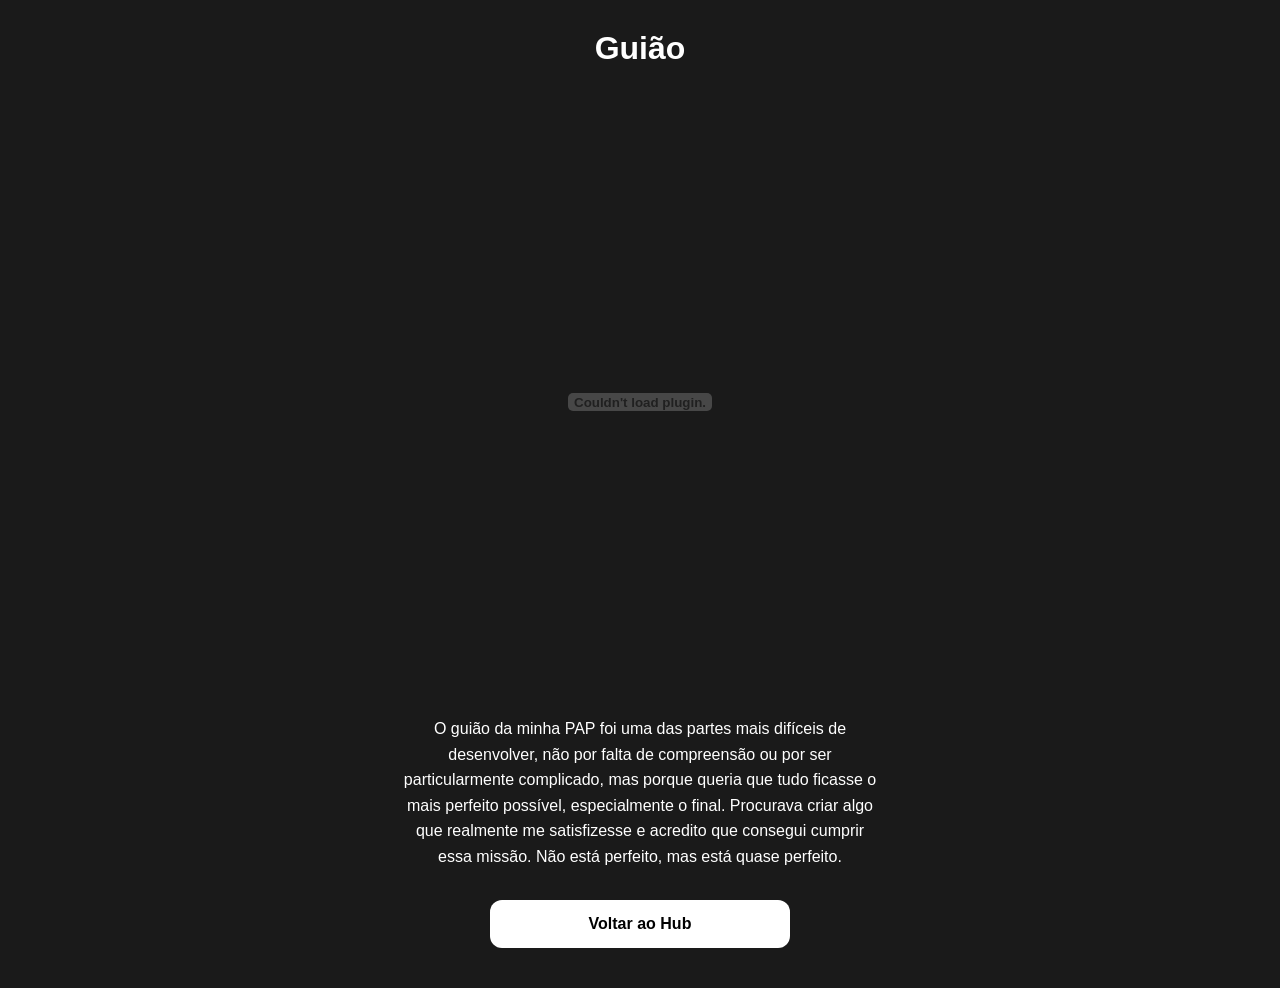
==== guiao.html @ bd9c7005 "Add files via upload" ====
<!DOCTYPE html>
<html lang="pt">
<head>
 <meta charset="UTF-8">
 <meta name="viewport" content="width=device-width, initial-scale=1.0">
 <title>A minha PAP - My Creative Hub</title>
 <link rel="stylesheet" href="style.css">
 <link rel="manifest" href="manifest.json">
</head>
<body>
   
    <video autoplay loop muted plays-inline class="back-video">
                <source src="assets/videos/video3.mp4" type="video/mp4">
        </video>
        
 <header>
 
     <h1>Guião</h1>
 
     <p class="bio"></p>
 
</header>
 
    <main class="links-container">
 
<div class="pap-content">
 
            <embed 
                src="assets/docs/guiao.pdf"
                type="application/pdf"
                width="100%" 
                height="600px">
 
            <p class="pap-text">
 
                O guião da minha PAP foi uma das partes mais difíceis de desenvolver, não por falta de compreensão ou por ser particularmente complicado, mas porque queria que tudo ficasse o mais perfeito possível, especialmente o final. Procurava criar algo que realmente me satisfizesse e acredito que consegui cumprir essa missão. Não está perfeito, mas está quase perfeito.
            </p>
 </div>

 <a href="index.html" class="btn">Voltar ao Hub</a>
 </main>
</body>
</html>
---- style.css ----
* {
    box-sizing: border-box;
    margin: 0;
    padding: 0;
}

body {
    font-family: 'Segoe UI', sans-serif;
    background-color: #1a1a1a;
    color: white;
}

/* --- Ecrã Inicial --- */

.home-bg {
    background: linear-gradient(rgba(0,0,0,0.7), rgba(0,0,0,0.7));
    background-size: cover;
    background-position: center;
    min-height: 100vh;

    display: flex;
    flex-direction: column;
}

/* Vídeo de fundo */
.back-video {
    position: fixed;
    right: 0;
    bottom: 0;
    min-width: 100%;
    min-height: 100%;
    object-fit: cover;
    z-index: -1;
}

/* Menu */
.menu-container {
    position: relative;
    z-index: 1000;
    padding: 20px;
}

/* Botão hamburguer */
.hamburger {
    position: relative;
    z-index: 2000;

    font-size: 30px;
    cursor: pointer;
    color: white;
    text-shadow: 2px 2px 4px rgba(0,0,0,0.8);
}

/* Escondido */
.hidden {
    display: none;
}

/* Menu dropdown */
#nav-menu {
    position: fixed;
    top: 0;
    left: 0;
    width: 100%;

    padding: 80px 20px 40px;

    background: linear-gradient(
        to bottom,
        rgba(0,0,0,0.95),
        rgba(0,0,0,0.7),
        rgba(0,0,0,0)
    );

    z-index: 1500;
    text-align: left;
}

/* Links do menu */
#nav-menu a {
    display: block;
    color: white;
    padding: 15px;
    text-decoration: none;
    font-weight: bold;
    font-size: 20px;
}

#nav-menu a:hover {
    color: #ccc;
}

/* Centro da página */
.hero-content {
    flex: 1;

    display: flex;
    justify-content: center;
    align-items: center;
}

/* Logo */
.main-logo {
    width: 400px;
    max-width: 80%;
    border-radius: 10px;
}

/* --- Página PAP --- */

header {
    text-align: center;
    padding: 30px 20px 10px 20px;
}

header .bio {
    color: rgba(255,255,255,0.7);
    font-size: 14px;
    margin-top: 5px;
}

.links-container {
    display: flex;
    flex-direction: column;
    align-items: center;
    padding: 20px;
}

.pap-content {
    text-align: center;
    max-width: 600px;
}

.pap-image {
    width: 90%;
    max-width: 300px;
    display: block;
    margin: 0 auto 20px auto;
    border-radius: 15%;
}

.pap-text {
    font-size: 16px;
    line-height: 1.6;
    max-width: 500px;
    margin: 0 auto;
    padding: 10px;
    text-align: center;
}

/* Botão */
.btn {
    display: block;
    width: 80%;
    max-width: 300px;
    background: white;
    color: black;
    text-align: center;
    padding: 15px;
    margin: 20px auto;
    border-radius: 12px;
    text-decoration: none;
    font-weight: bold;
}

/* Footer */
footer {
    text-align: center;
    color: rgba(255,255,255,0.7);
    font-size: 10px;
    padding: 10px;
    margin-top: auto;
    z-index: 2;
}
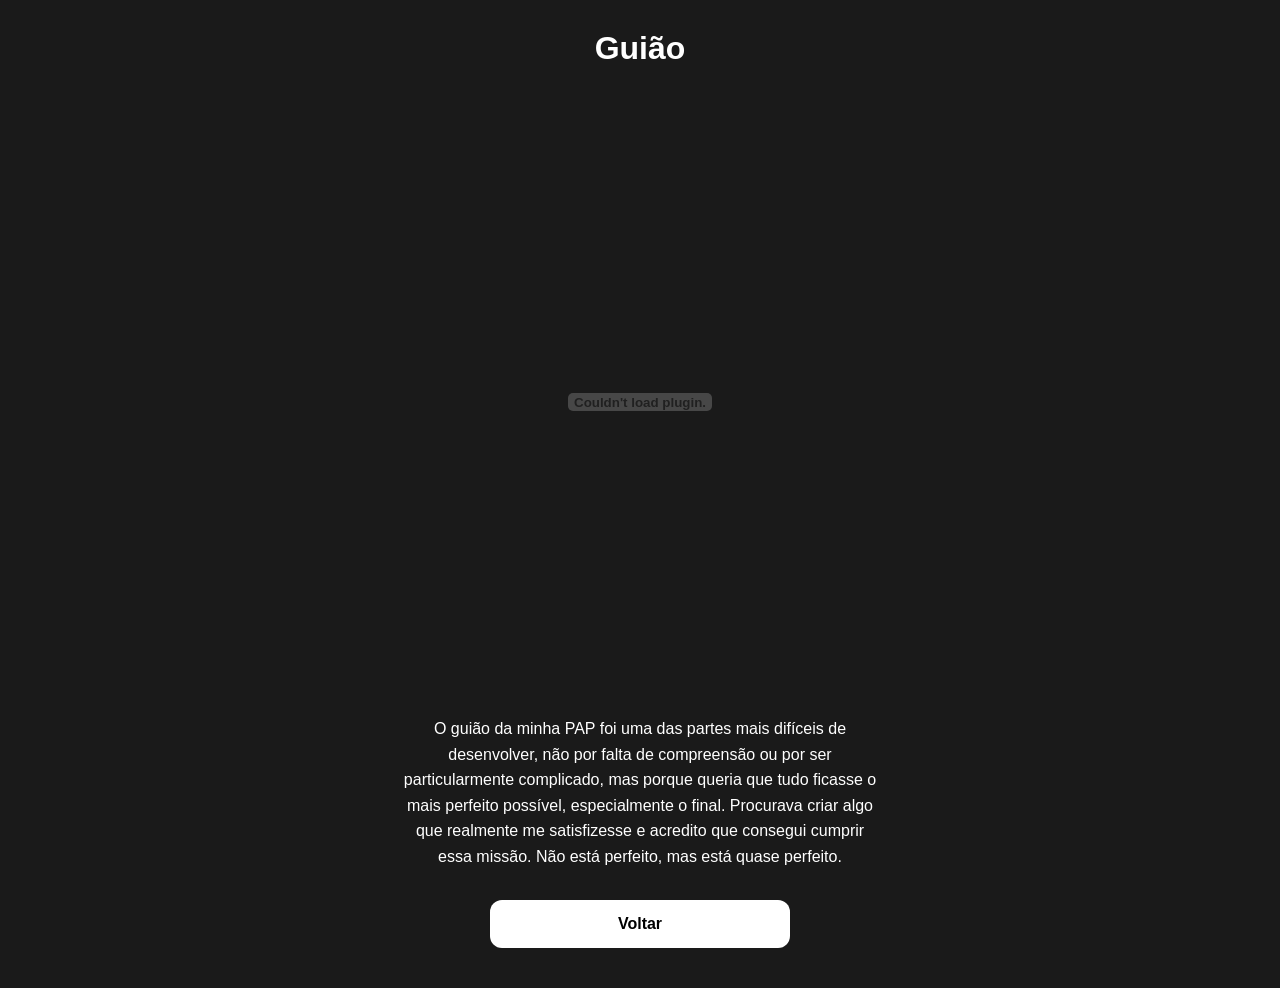
==== commit c72f4a0d: "Update guiao.html" ====
--- a/guiao.html
+++ b/guiao.html
@@ -8,7 +8,7 @@
  <link rel="manifest" href="manifest.json">
 </head>
 <body>
-   
+   <script src="sw.js"></script>
     <video autoplay loop muted plays-inline class="back-video">
                 <source src="assets/videos/video3.mp4" type="video/mp4">
         </video>
@@ -37,7 +37,7 @@
             </p>
  </div>
 
- <a href="index.html" class="btn">Voltar ao Hub</a>
+ <a href="index.html" class="btn">Voltar</a>
  </main>
 </body>
-</html>+</html>
--- a/style.css
+++ b/style.css
@@ -162,6 +162,73 @@
     text-decoration: none;
     font-weight: bold;
 }
+.galeria-videos{
+    display:flex;
+    flex-direction:column;
+    align-items:center;
+    gap:25px;
+    margin-top:30px;
+}
+
+.video-card{
+    width:320px;
+    background:rgba(0,0,0,0.5);
+    padding:10px;
+    border-radius:25px;
+    backdrop-filter:blur(5px);
+    transition:0.3s;
+    box-shadow:0 5px 20px rgba(0,0,0,0.4);
+}
+
+.video-card:hover{
+    transform:scale(1.03);
+}
+
+.video-card video{
+    width:100%;
+    border-radius:20px;
+    display:block;
+}
+
+.music-gallery{
+    display:flex;
+    flex-direction:column;
+    align-items:center;
+    gap:30px;
+    margin-top:30px;
+}
+
+.music-card{
+    width:320px;
+    background:rgba(0,0,0,0.5);
+    padding:15px;
+    border-radius:25px;
+    backdrop-filter:blur(6px);
+    text-align:center;
+    box-shadow:0 5px 20px rgba(0,0,0,0.4);
+    transition:0.3s;
+}
+
+.music-card:hover{
+    transform:scale(1.03);
+}
+
+.music-card img{
+    width:100%;
+    border-radius:20px;
+    margin-bottom:15px;
+    object-fit:cover;
+}
+
+.music-card h2{
+    margin-bottom:15px;
+    font-size:22px;
+}
+
+.music-card audio{
+    width:100%;
+}
+
 
 /* Footer */
 footer {
@@ -171,4 +238,4 @@
     padding: 10px;
     margin-top: auto;
     z-index: 2;
-}+}
